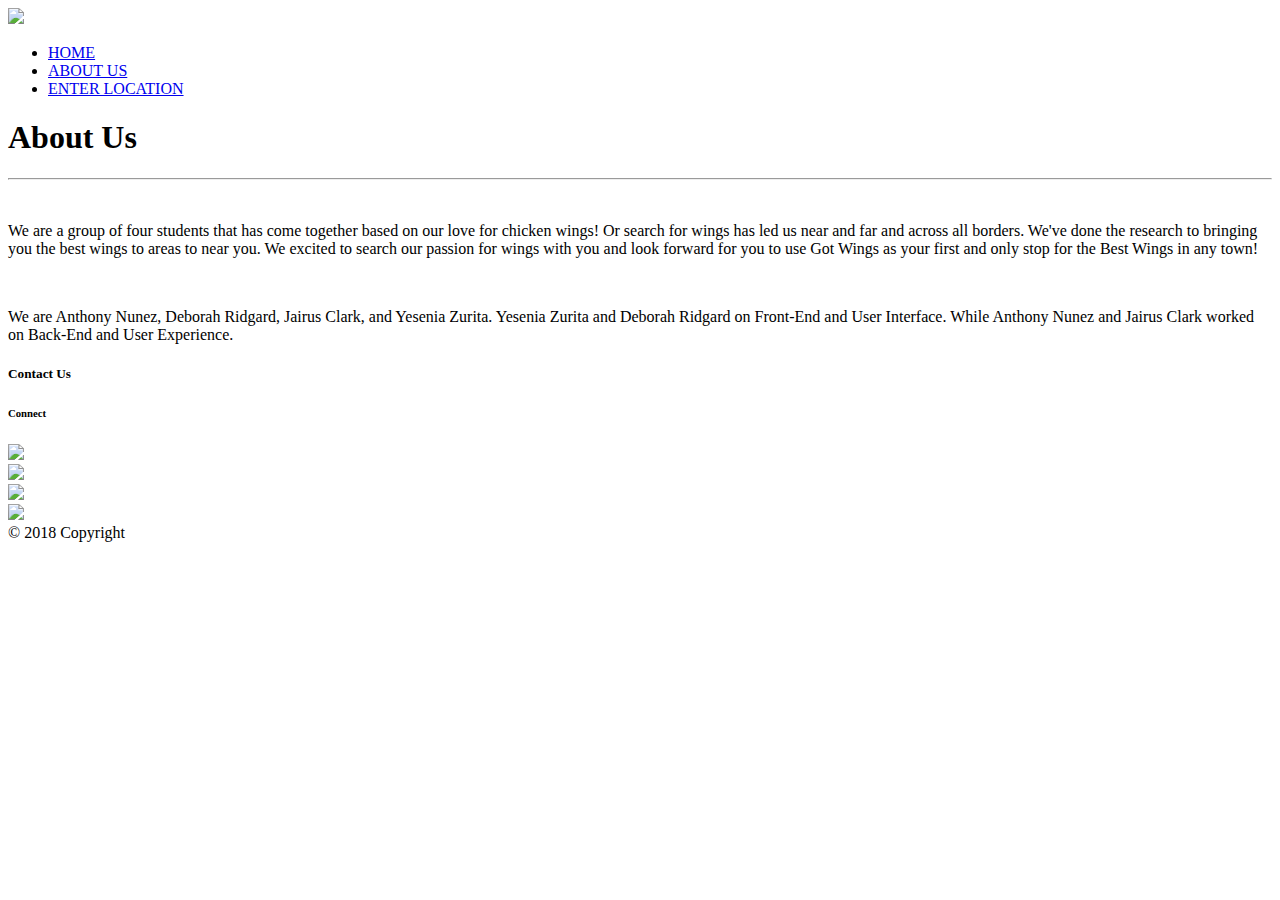
==== about.html @ eff7c2a9 "Merge branch 'master' into debB4" ====
<!DOCTYPE html>
<html>

<head>
  <title>Got Wings! </title>
  <meta charset="utf-8" />

  <!--Import Google Icon Font-->
  <link href="https://fonts.googleapis.com/icon?family=Material+Icons" rel="stylesheet">
  <!--Import materialize.css-->
  <!-- <link type="text/css" rel="stylesheet" href="css/materialize.min.css" media="screen,projection" /> -->

  <!--Let browser know website is optimized for mobile-->
  <meta name="viewport" content="width=device-width, initial-scale=1.0" />
  <!-- Compiled and minified CSS -->
  <link rel="stylesheet" href="https://cdnjs.cloudflare.com/ajax/libs/materialize/1.0.0-rc.2/css/materialize.min.css">

  <link rel="stylesheet" href="mystyle.css" />

  <script src="https://code.jquery.com/jquery-3.3.1.min.js" integrity="sha256-FgpCb/KJQlLNfOu91ta32o/NMZxltwRo8QtmkMRdAu8="
    crossorigin="anonymous"></script>
  <!-- Compiled and minified JavaScript -->
  <script src="https://cdnjs.cloudflare.com/ajax/libs/materialize/1.0.0-rc.2/js/materialize.min.js"></script>
</head>

<body>
  <!-- Header -->
  <nav class="full-wrapper">
    <div class="container">
      <div class="nav-wrapper">
        <a href="#" class="brand-logo">
          <img class="materialboxed" width="65" src="winglogo.png">
        </a>
        <ul id="nav-mobile" class="right hide-on-med-and-down">
          <li>
            <a class="waves-effect waves-light btn" href="index.html">HOME</a>
          </li>
          <li>
            <a class="waves-effect waves-light btn" href="about.html">ABOUT US</a>
          </li>
          <li>
            <a class="waves-effect waves-light btn" href="collapsible.html">ENTER LOCATION</a>
          </li>
        </ul>
      </div>
    </div>
  </nav>
  <!--Carousel-->
  <div class="container">
    <main class="container">
      <section class="row">
        <div class="col-md-8">
          <article class="block">
            <h1 class="block-header" class="about">About Us</h1>
            <hr />
            <img scr="assets/imgs" alt="" id="about-image" />
            <p>We are a group of four students that has come together based on our love for chicken wings! Or search for wings
              has led us near and far and across all borders. We've done the research to bringing you the best wings to areas
              to near you. We excited to search our passion for wings with you and look forward for you to use Got Wings
              as your first and only stop for the Best Wings in any town!</p>
            <br />
            <p> We are Anthony Nunez, Deborah Ridgard, Jairus Clark, and Yesenia Zurita. Yesenia Zurita and Deborah Ridgard on
              Front-End and User Interface. While Anthony Nunez and Jairus Clark worked on Back-End and User Experience.
            </p>
          </article>
        </div>
      </section>
    </main>
  </div>
  <!--Footer-->
  <footer class="page-footer-copyright">
    <div class="container">
      <!-- <img class="materialboxed" width="90" src="winglogo.png"> -->
      <h5 class="black-text">Contact Us</h5>
      <h6 class="black-text">Connect</h6>
      <div class="row">
        <div class="col s4">
        </div>
        <div class="col s1">

          <img class="materialboxed icon-img" class="icon" id="fb" width="50" src="fb.png">
        </div>
        <div class="col s1">
          <img class="materialboxed icon-img" class="icon" id="ig" width="50" src="ig.png">
        </div>
        <div class="col s1">
          <img class="materialboxed icon-img" class="icon" id="tw" width="50" src="tw.png">
        </div>
        <div class="col s1">
          <img class="materialboxed icon-img" class="icon" id="pt" width="50" src="pt.png">
        </div>
        <div class="col s4">

        </div>
        <!-- </div> -->
      </div>
      <div class="row">
        <div class="center-align col s12">© 2018 Copyright</div>
      </div>
    </div>

    <!-- <div class="img-container"> -->
  </footer>
  <!--JavaScript at end of body for optimized loading-->
  <script type="text/javascript">

    $(document).ready(function () {
      //   $('.carousel').carousel();
      // });

      // $('.carousel').carousel('methodName');
      // $('.carousel').carousel('methodName', paramName);

      // instance.next();
      // instance.next(4);

      // on click for social media icons

    // on click for social media icons
$("#fb").on("click", function() {
      window.open('https://www.facebook.com', '_blank');
});
      $("#ig").on("click", function () {
        window.open('https://www.instagram.com', '_blank');
      });

      $("#tw").on("click", function () {
        window.open('https://www.twitter.com', '_blank');
      });

      $("#pt").on("click", function () {
        window.open('https://www.pinterest.com', '_blank');
      });
    });
  </script>

</body>

</html>
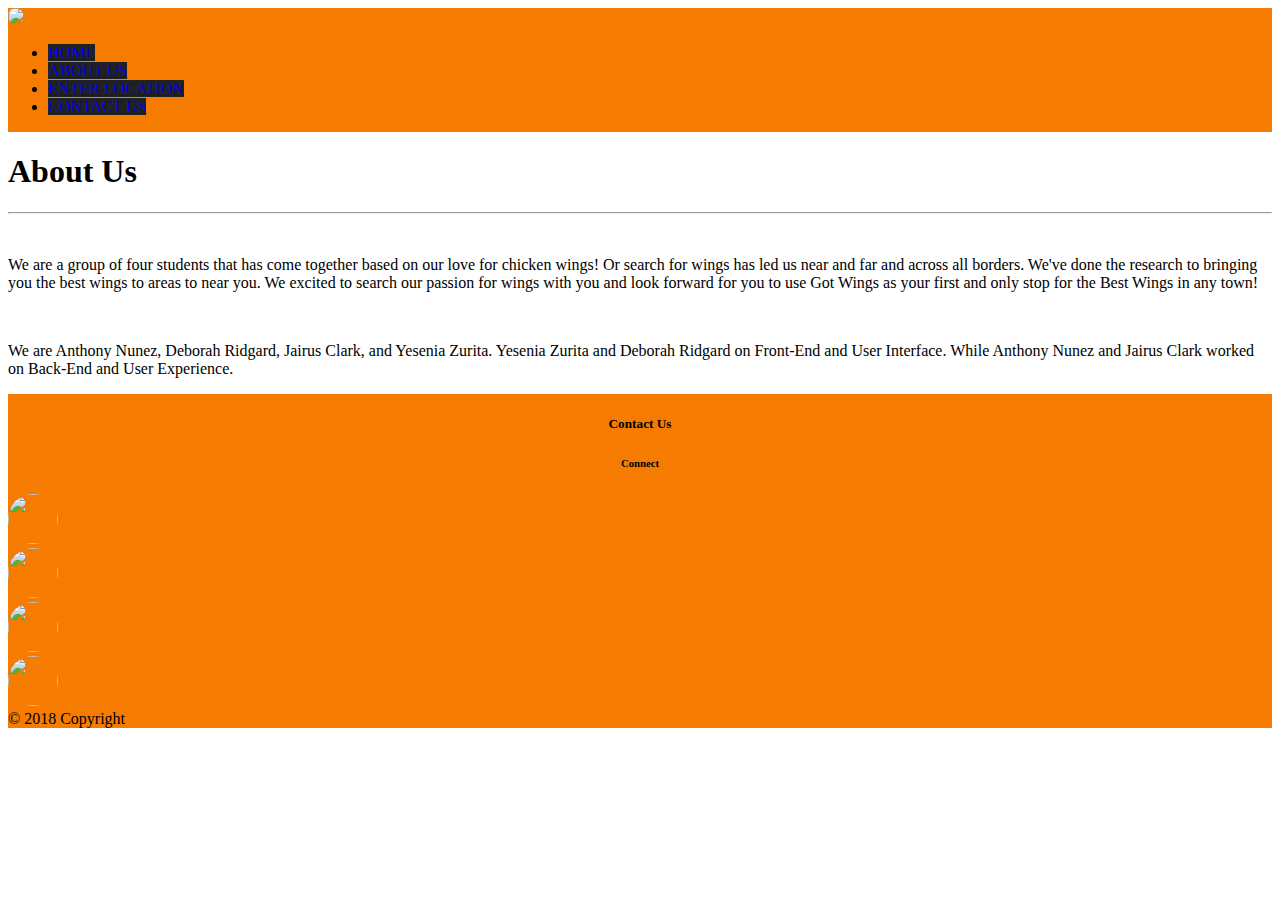
==== commit 6e4e9709: "updated index" ====
--- a/about.html
+++ b/about.html
@@ -41,6 +41,9 @@
           <li>
             <a class="waves-effect waves-light btn" href="collapsible.html">ENTER LOCATION</a>
           </li>
+          <li>
+            <a class="waves-effect waves-light btn" href="collapsible.html">CONTACT US</a>
+          </li>
         </ul>
       </div>
     </div>
@@ -77,20 +80,18 @@
         <div class="col s4">
         </div>
         <div class="col s1">
-
-          <img class="materialboxed icon-img" class="icon" id="fb" width="50" src="fb.png">
+          <img class="materialboxed icon-img" id="fb" width="50" src="fb.png">
         </div>
         <div class="col s1">
-          <img class="materialboxed icon-img" class="icon" id="ig" width="50" src="ig.png">
+          <img class="materialboxed icon-img" id="ig" width="50" src="ig.png">
         </div>
         <div class="col s1">
-          <img class="materialboxed icon-img" class="icon" id="tw" width="50" src="tw.png">
+          <img class="materialboxed icon-img" id="tw" width="50" src="tw.png">
         </div>
         <div class="col s1">
-          <img class="materialboxed icon-img" class="icon" id="pt" width="50" src="pt.png">
+          <img class="materialboxed icon-img" id="pt" width="50" src="pt.png">
         </div>
         <div class="col s4">
-
         </div>
         <!-- </div> -->
       </div>
@@ -115,11 +116,10 @@
       // instance.next(4);
 
       // on click for social media icons
+      $("#fb").on("click", function () {
+        window.open('https://www.facebook.com', '_blank');
+      });
 
-    // on click for social media icons
-$("#fb").on("click", function() {
-      window.open('https://www.facebook.com', '_blank');
-});
       $("#ig").on("click", function () {
         window.open('https://www.instagram.com', '_blank');
       });
--- a/mystyle.css
+++ b/mystyle.css
@@ -0,0 +1,52 @@
+.full-wrapper{
+  background-color: #f57c00;
+}
+.page-footer-copyright{
+background-color: #f57c00;
+}
+.btn{
+background-color:#212121;
+}
+img {
+border-radius: 50%;
+}
+h5 {
+text-align: center;
+}
+h6 {
+text-align: center;
+}
+
+.icon-img{
+width: 50px;
+height: 50px;
+}
+.main-content{
+/* min-height: 600px; */
+margin-top: auto;
+margin-bottom: auto;
+height: 100%;
+}
+body {
+display: flex;
+min-height: 100vh;
+flex-direction: column;
+}
+
+main {
+flex: 1 0 auto;
+}
+.image {
+height: 400px;
+}
+
+.icon {
+  cursor: pointer;
+}
+
+
+
+
+
+
+
